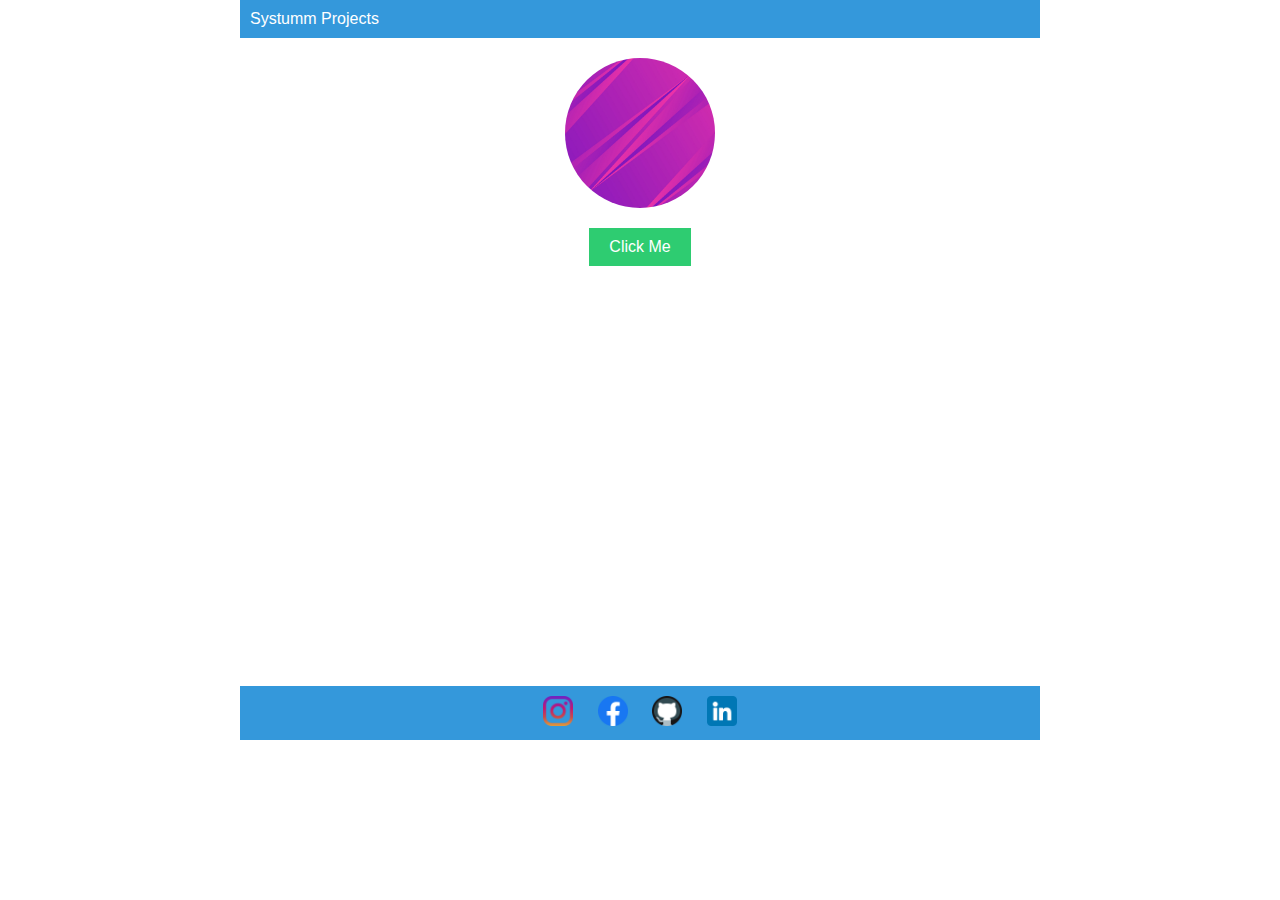
==== frontend/index.html @ 145cb4a9 "Updated" ====
<!DOCTYPE html>
<html lang="en">
<head>
  <title>Systumm Projects</title>
  <link rel="stylesheet" href="style.css">
</head>
<body>
  <div class="container">
    <div class="tab-bar">
      <div class="tab-title">Systumm Projects</div>
    </div>
    <div class="main-body">
      <div class="logo">
        <img src="pic/logo.jpg" alt="Logo">
      </div>
      <div class="button">
        <button class="click-me">Click Me</button>
      </div>
    </div>
    <footer>
      <div class="logo-container">
        <a href="https://www.instagram.com/systummprojects" target="_blank"><img src="pic/instagram.png" alt="Instagram"></a>
        <a href="https://www.facebook.com/systummprojects" target="_blank"><img src="pic/facebook.png" alt="Facebook"></a>
        <a href="https://github.com/systummprojects" target="_blank"><img src="pic/code.png" alt="GitHub"></a>
        <a href="https://www.linkedin.com/company/systummprojects" target="_blank"><img src="pic/linkedin.png" alt="LinkedIn"></a>
      </div>
    </footer>
  </div>
</body>
</html>
---- frontend/style.css ----
body {
  font-family: 'Arial', sans-serif;
  margin: 0;
  padding: 0;
}

.container {
  max-width: 800px;
  margin: 0 auto;
}

.tab-bar {
  background-color: #3498db;
  color: white;
  padding: 10px;
  display: flex;
  justify-content: space-between;
  align-items: center;
}

.tab-controls button {
  background-color: #2980b9;
  color: white;
  border: none;
  padding: 5px 10px;
  margin-left: 10px;
  cursor: pointer;
}

.main-body {
  text-align: center;
  padding: 20px;
}

.logo {
  width: 150px;
  height: 150px;
  border-radius: 50%;
  overflow: hidden;
  margin: 0 auto;
}

.logo img {
  width: 100%;
  height: 100%;
  object-fit: cover;
}

.button {
  margin-top: 20px;
}

.button button {
  background-color: #2ecc71;
  color: white;
  border: none;
  padding: 10px 20px;
  font-size: 16px;
  cursor: pointer;
}

footer {
  background-color: #3498db;
  color: white;
  padding: 10px;
  text-align: center;
  margin-top: 400px;
}

.logo-container img {
  width: 30px;
  height: 30px;
  margin: 0 10px;
}
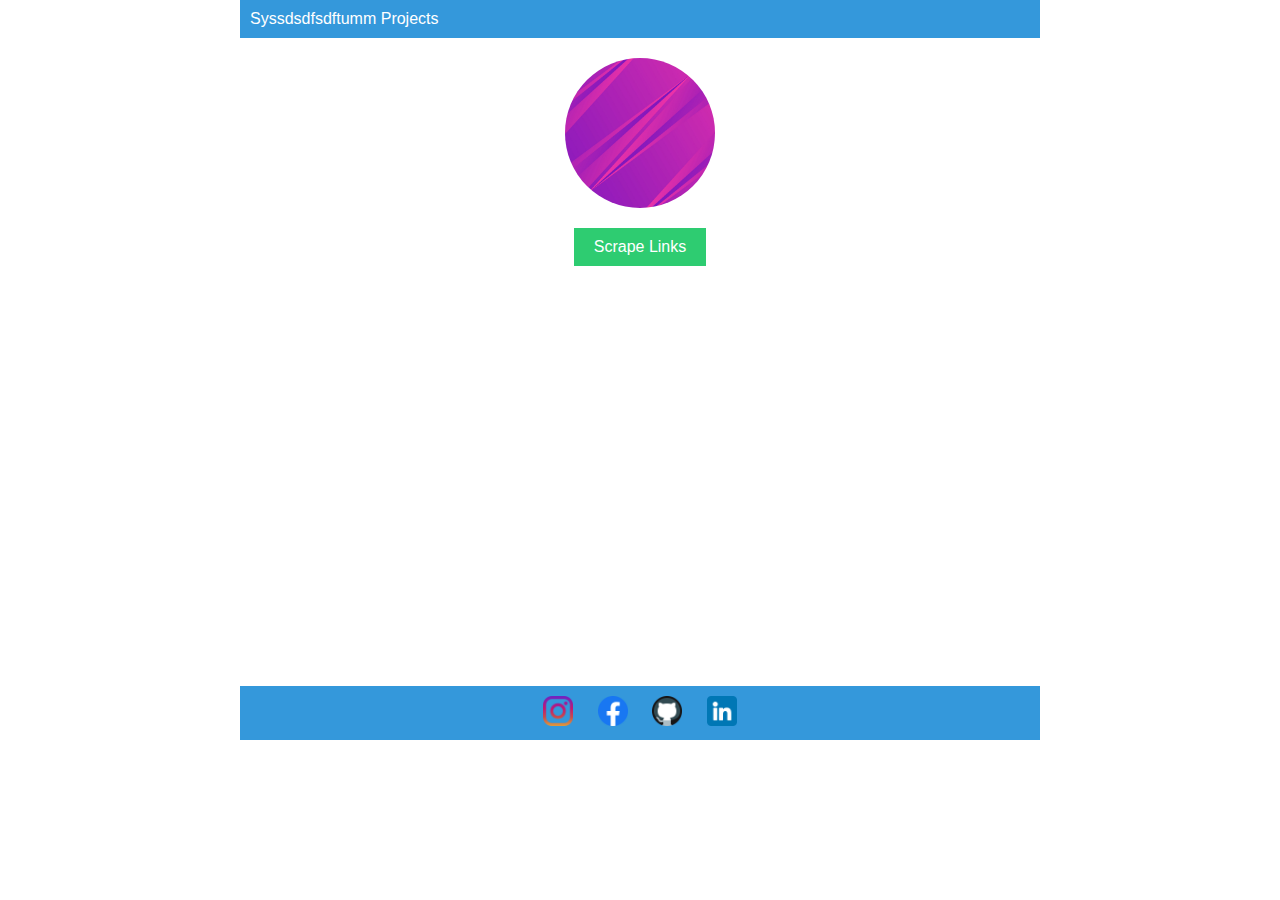
==== commit d9839da9: "varun paaji" ====
--- a/frontend/index.html
+++ b/frontend/index.html
@@ -1,31 +1,47 @@
 <!DOCTYPE html>
 <html lang="en">
+
 <head>
-  <title>Systumm Projects</title>
-  <link rel="stylesheet" href="style.css">
+    <title>Systumm Projects</title>
+    <link rel="stylesheet" href="style.css">
 </head>
+
 <body>
-  <div class="container">
-    <div class="tab-bar">
-      <div class="tab-title">Systumm Projects</div>
+    <div class="container">
+        <div class="tab-bar">
+            <div class="tab-title">Syssdsdfsdftumm Projects</div>
+        </div>
+        <div class="main-body">
+            <div class="logo">
+                <img src="pic/logo.jpg" alt="Logo">
+            </div>
+            <div class="button">
+                <button class="click-me" onclick="scrapeAndOpenNewWindow()">Scrape Links</button>
+            </div>
+        </div>
+
+        <footer>
+            <div class="logo-container">
+                <div class="contact">
+                    <!-- <div class="us"> contact us</div> -->
+                    <a href="https://www.instagram.com/systummprojects" target="_blank"><img src="pic/instagram.png"
+                            alt="Instagram"></a>
+                    <a href="https://www.facebook.com/systummprojects" target="_blank"><img src="pic/facebook.png"
+                            alt="Facebook"></a>
+                    <a href="https://github.com/systummprojects" target="_blank"><img src="pic/code.png" alt="GitHub"></a>
+                    <a href="https://www.linkedin.com/company/systummprojects" target="_blank"><img src="pic/linkedin.png"
+                            alt="LinkedIn"></a>
+
+                    
+                            <!-- all right reserved by <strong> Tech shield </strong>. -->
+                </div>
+            </div>
+        </footer>
+
     </div>
-    <div class="main-body">
-      <div class="logo">
-        <img src="pic/logo.jpg" alt="Logo">
-      </div>
-      <div class="button">
-        <button class="click-me">Click Me</button>
-      </div>
-    </div>
-    <footer>
-      <div class="logo-container">
-        <a href="https://www.instagram.com/systummprojects" target="_blank"><img src="pic/instagram.png" alt="Instagram"></a>
-        <a href="https://www.facebook.com/systummprojects" target="_blank"><img src="pic/facebook.png" alt="Facebook"></a>
-        <a href="https://github.com/systummprojects" target="_blank"><img src="pic/code.png" alt="GitHub"></a>
-        <a href="https://www.linkedin.com/company/systummprojects" target="_blank"><img src="pic/linkedin.png" alt="LinkedIn"></a>
-      </div>
-    </footer>
-  </div>
+
+
+
 </body>
-</html>
 
+</html>